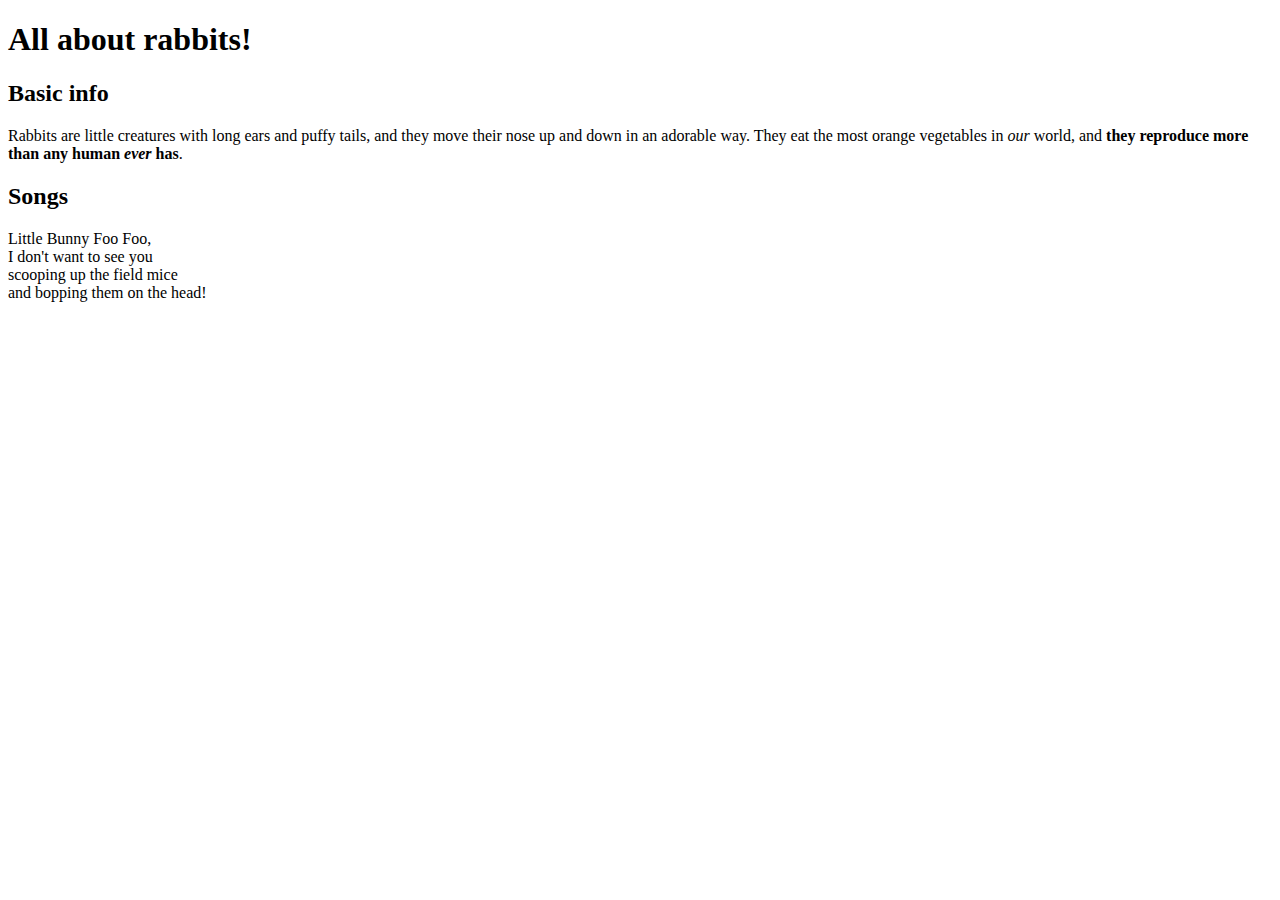
==== index.html @ 5df09e63 "rabbit-test" ====
<!DOCTYPE html>
<html>
    <head>
        <meta charset="utf-8">
        <title>HTML: Lists</title>
    </head>
    <body>

    <h1>All about rabbits!</h1>
    
    <h2>Basic info</h2>
    
    <p>Rabbits are little creatures with long ears and puffy tails, and they move their nose up and down in an adorable way. They eat the most orange vegetables in <em>our</em> world, and <strong>they reproduce more than any human <em>ever</em> has</strong>.</p>
    
    <h2>Songs</h2>
    
    <p>Little Bunny Foo Foo, <br>
I don't want to see you <br>
scooping up the field mice <br>
and bopping them on the head!</p>

    </body>
</html>
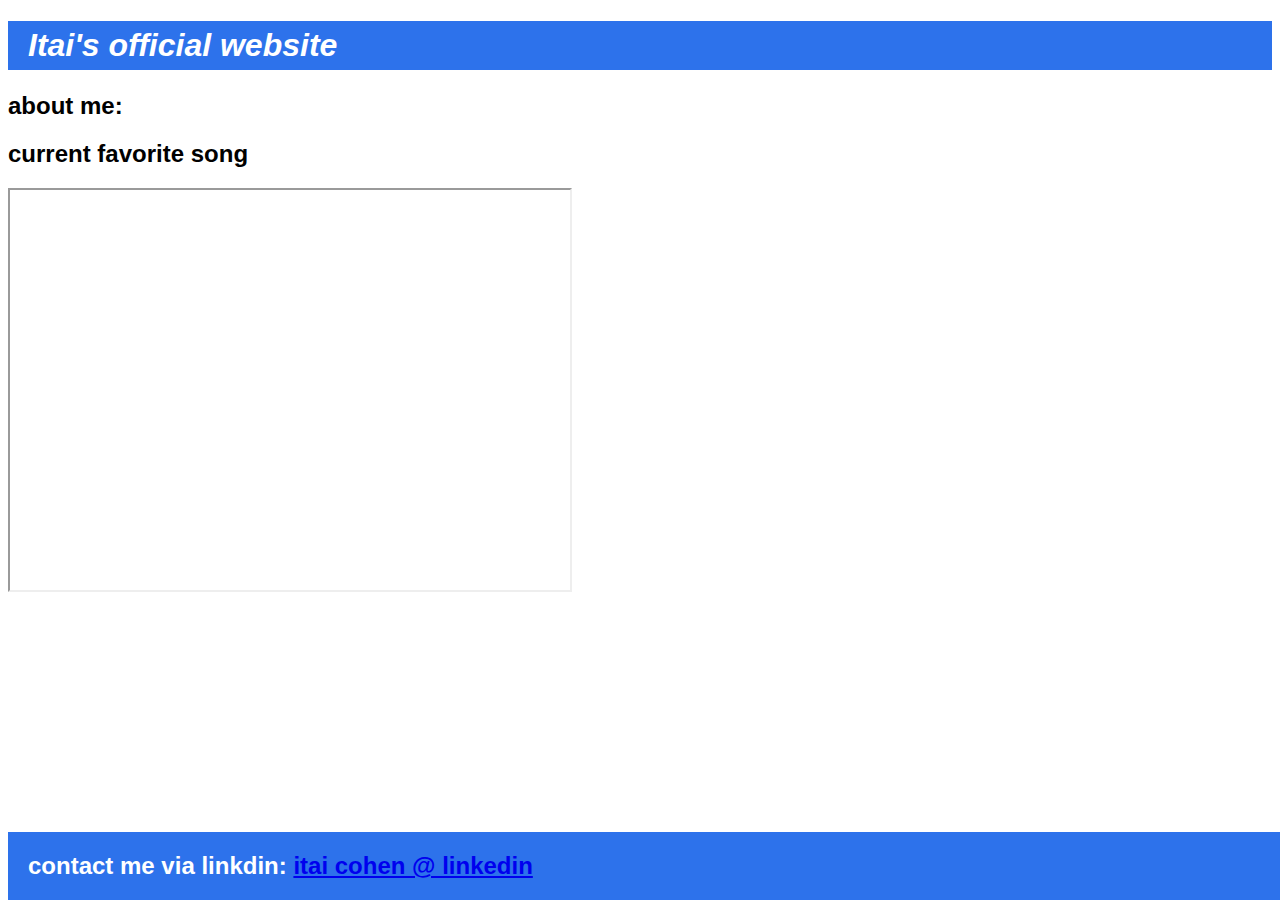
==== commit 74877526: "Rename my_website.html to index.html" ====
--- a/index.html
+++ b/index.html
@@ -1,23 +1,49 @@
-<!DOCTYPE html>
-<html>
-    <head>
-        <meta charset="utf-8">
-        <title>HTML: Lists</title>
-    </head>
-    <body>
-
-    <h1>All about rabbits!</h1>
-    
-    <h2>Basic info</h2>
-    
-    <p>Rabbits are little creatures with long ears and puffy tails, and they move their nose up and down in an adorable way. They eat the most orange vegetables in <em>our</em> world, and <strong>they reproduce more than any human <em>ever</em> has</strong>.</p>
-    
-    <h2>Songs</h2>
-    
-    <p>Little Bunny Foo Foo, <br>
-I don't want to see you <br>
-scooping up the field mice <br>
-and bopping them on the head!</p>
-
-    </body>
-</html>
+<!DOCTYPE html>
+<html>
+    <head>
+        <meta charset="utf-8">
+        <title>Itai Cohen official website</title>
+        <style>
+            
+            body {
+                font-family: Verdana, sans-serif;
+            }
+            .header {
+                background-color: rgb(45,114,235);
+                color:  white;
+                padding: 6px;
+                padding-left: 20px;
+            }
+            .footer {
+                background-color: rgb(45,114,235);
+                color:  white;
+                position: fixed;
+                bottom: 0;
+                width: 100%;
+                padding-left: 20px;
+
+            }
+        </style>
+         </head>
+    <body>
+        
+        <h1 class="header"><em>Itai's official website</em></h1>
+        
+        <div class="about-me"><h2>about me:</h2>
+        </div>
+
+        <div class="footer">
+            <h2>
+            contact me via linkdin: <a target="-blank" href="https://www.linkedin.com/in/itaicohen/"> itai cohen @ linkedin</a>
+        </h2> 
+        </div>
+        
+        <h2>current favorite song</h2>
+        <iframe width="560" height="400" src="https://www.youtube.com/embed/dZWlObNQoZ4" title="sahara - by tuna">
+        </iframe>
+
+        <p>
+            
+        </p>
+    </body>
+</html>
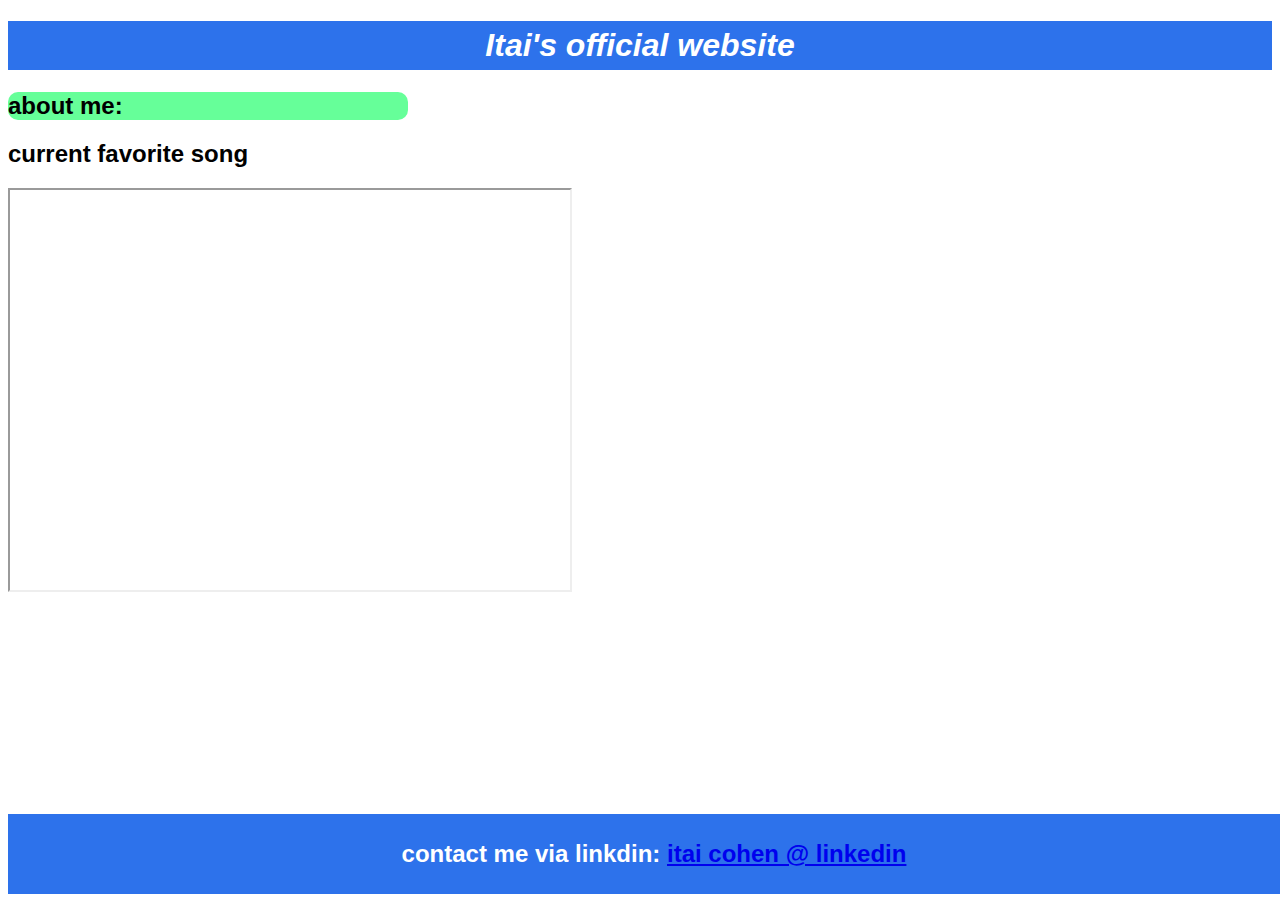
==== commit 543ec015: "style update" ====
--- a/index.html
+++ b/index.html
@@ -4,24 +4,28 @@
         <meta charset="utf-8">
         <title>Itai Cohen official website</title>
         <style>
-            
             body {
                 font-family: Verdana, sans-serif;
             }
             .header {
                 background-color: rgb(45,114,235);
                 color:  white;
+                text-align: center;
                 padding: 6px;
-                padding-left: 20px;
+            }
+            .about-me {
+                background-color: rgb(102, 255, 153);
+                border-radius: 10px;
+                width: 400px;
             }
             .footer {
                 background-color: rgb(45,114,235);
                 color:  white;
+                text-align: center;
+                padding: 6px;
                 position: fixed;
-                bottom: 0;
+                bottom: 6px;
                 width: 100%;
-                padding-left: 20px;
-
             }
         </style>
          </head>
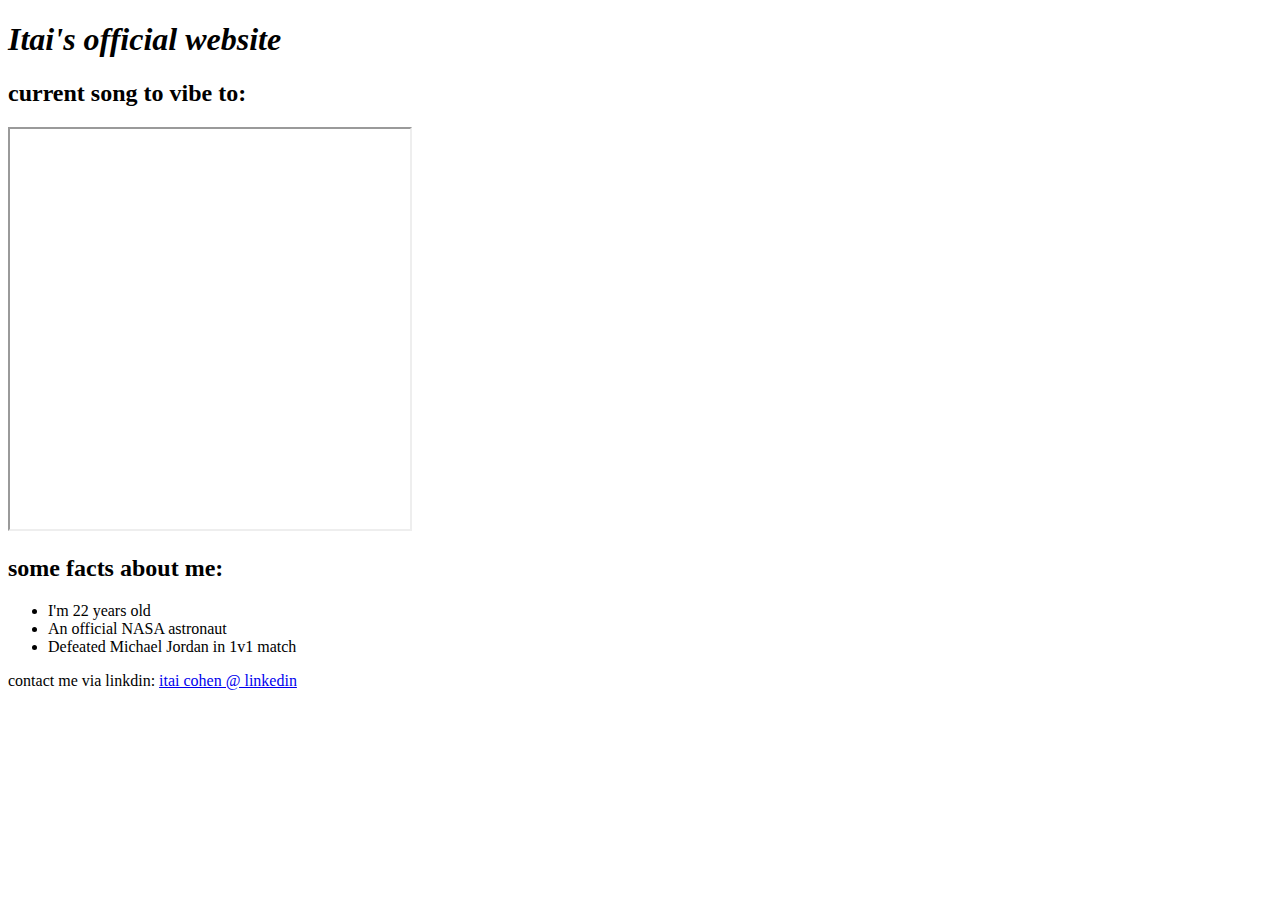
==== commit 8f488849: "Update index.html" ====
--- a/index.html
+++ b/index.html
@@ -3,51 +3,35 @@
     <head>
         <meta charset="utf-8">
         <title>Itai Cohen official website</title>
-        <style>
-            body {
-                font-family: Verdana, sans-serif;
-            }
-            .header {
-                background-color: rgb(45,114,235);
-                color:  white;
-                text-align: center;
-                padding: 6px;
-            }
-            .about-me {
-                background-color: rgb(102, 255, 153);
-                border-radius: 10px;
-                width: 400px;
-            }
-            .footer {
-                background-color: rgb(45,114,235);
-                color:  white;
-                text-align: center;
-                padding: 6px;
-                position: fixed;
-                bottom: 6px;
-                width: 100%;
-            }
-        </style>
-         </head>
+        <link rel="stylesheet" href="webstyle.css">
+    </head>
+    
     <body>
         
         <h1 class="header"><em>Itai's official website</em></h1>
         
-        <div class="about-me"><h2>about me:</h2>
+        <div class="navigator">
+            <h1></h1>
+        </div>        
+        
+        <div class="song">
+        <h2>current song to vibe to:</h2>
+        <iframe width="400" height="400" src="https://www.youtube.com/embed/eDfcyn5jLII" title="hi babe - by tuna"></iframe>
+        </div>
+
+        <div class="about-me">
+            <h2>some facts about me:</h2>
+            <ul>
+                <li>I'm 22 years old</li>
+                <li>An official NASA astronaut</li>
+                <li>Defeated Michael Jordan in 1v1 match</li>
+            </ul>
         </div>
 
         <div class="footer">
-            <h2>
+            <p>
             contact me via linkdin: <a target="-blank" href="https://www.linkedin.com/in/itaicohen/"> itai cohen @ linkedin</a>
-        </h2> 
+            </p> 
         </div>
-        
-        <h2>current favorite song</h2>
-        <iframe width="560" height="400" src="https://www.youtube.com/embed/dZWlObNQoZ4" title="sahara - by tuna">
-        </iframe>
-
-        <p>
-            
-        </p>
     </body>
 </html>
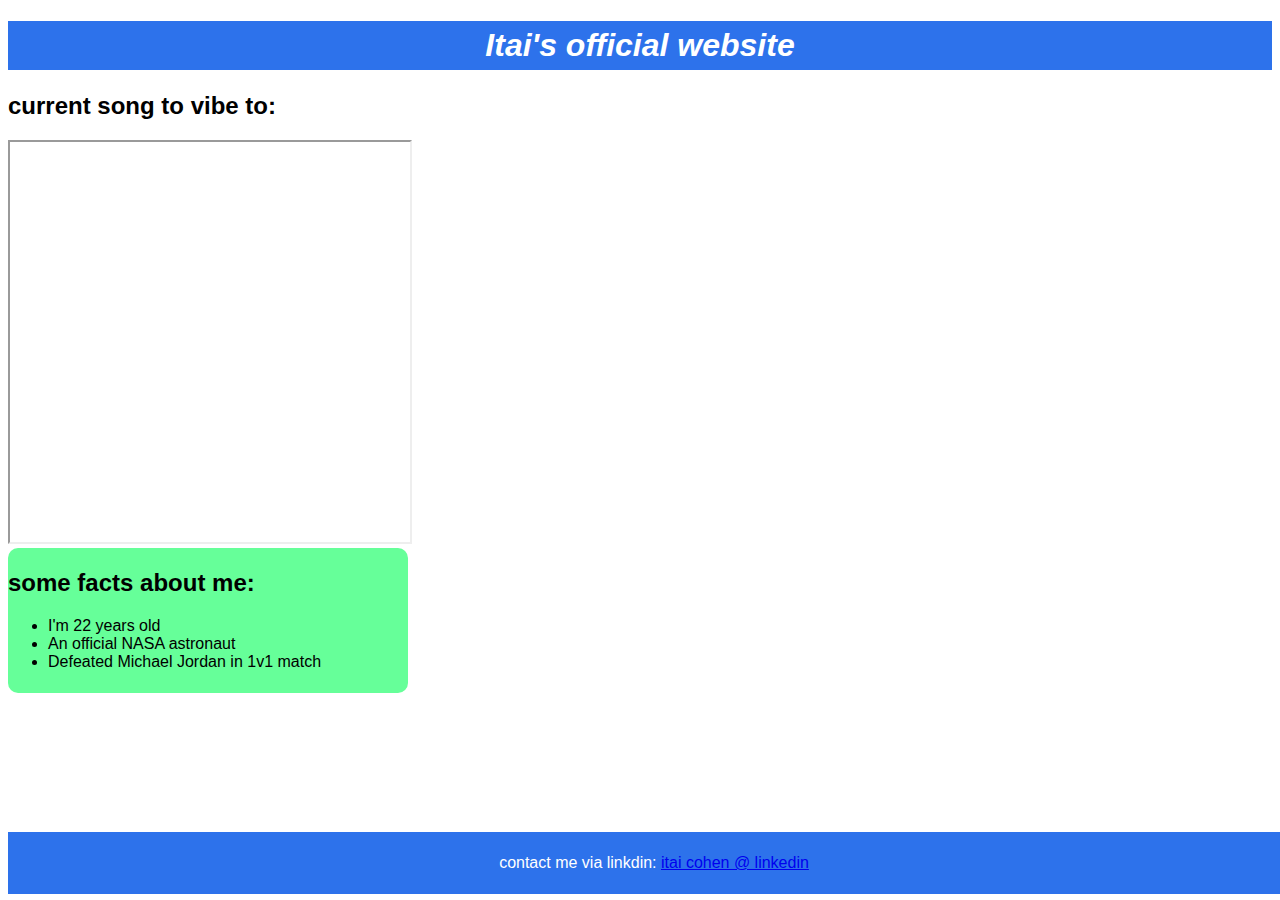
==== commit 367afd56: "Update index.html" ====
--- a/index.html
+++ b/index.html
@@ -30,7 +30,7 @@
 
         <div class="footer">
             <p>
-            contact me via linkdin: <a target="-blank" href="https://www.linkedin.com/in/itaicohen/"> itai cohen @ linkedin</a>
+            contact me via linkdin: <a target="_blank" href="https://www.linkedin.com/in/itaicohen/"> itai cohen @ linkedin</a>
             </p> 
         </div>
     </body>
--- a/webstyle.css
+++ b/webstyle.css
@@ -0,0 +1,29 @@
+ 
+            body {
+                font-family: Verdana, sans-serif;
+            }
+
+            .header {
+                background-color: rgb(45,114,235);
+                color:  white;
+                text-align: center;
+                padding: 6px;
+            }
+
+            .about-me {
+                background-color: rgb(102, 255, 153);
+                border-radius: 10px;
+                width: 400px;
+                padding-bottom: 6px;
+                padding-top: 1px;
+            }
+
+            .footer {
+                background-color: rgb(45,114,235);
+                color:  white;
+                text-align: center;
+                padding: 6px;
+                position: fixed;
+                bottom: 6px;
+                width: 100%;
+            }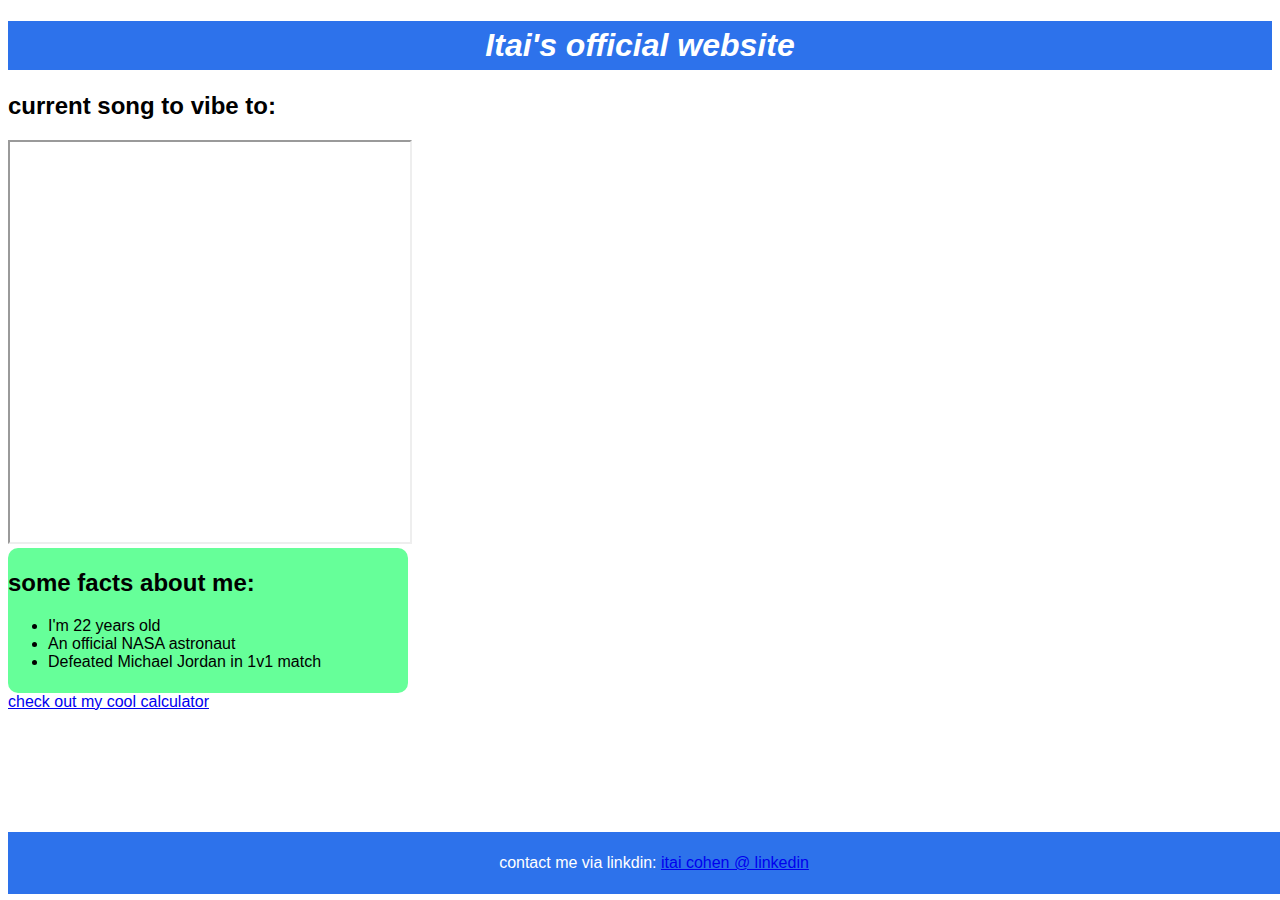
==== commit a86677a0: "Update index.html" ====
--- a/index.html
+++ b/index.html
@@ -8,11 +8,7 @@
     
     <body>
         
-        <h1 class="header"><em>Itai's official website</em></h1>
-        
-        <div class="navigator">
-            <h1></h1>
-        </div>        
+        <h1 class="header"><em>Itai's official website</em></h1>      
         
         <div class="song">
         <h2>current song to vibe to:</h2>
@@ -28,6 +24,8 @@
             </ul>
         </div>
 
+        <a target="_blank" href="calculator.html">check out my cool calculator</a>
+
         <div class="footer">
             <p>
             contact me via linkdin: <a target="_blank" href="https://www.linkedin.com/in/itaicohen/"> itai cohen @ linkedin</a>
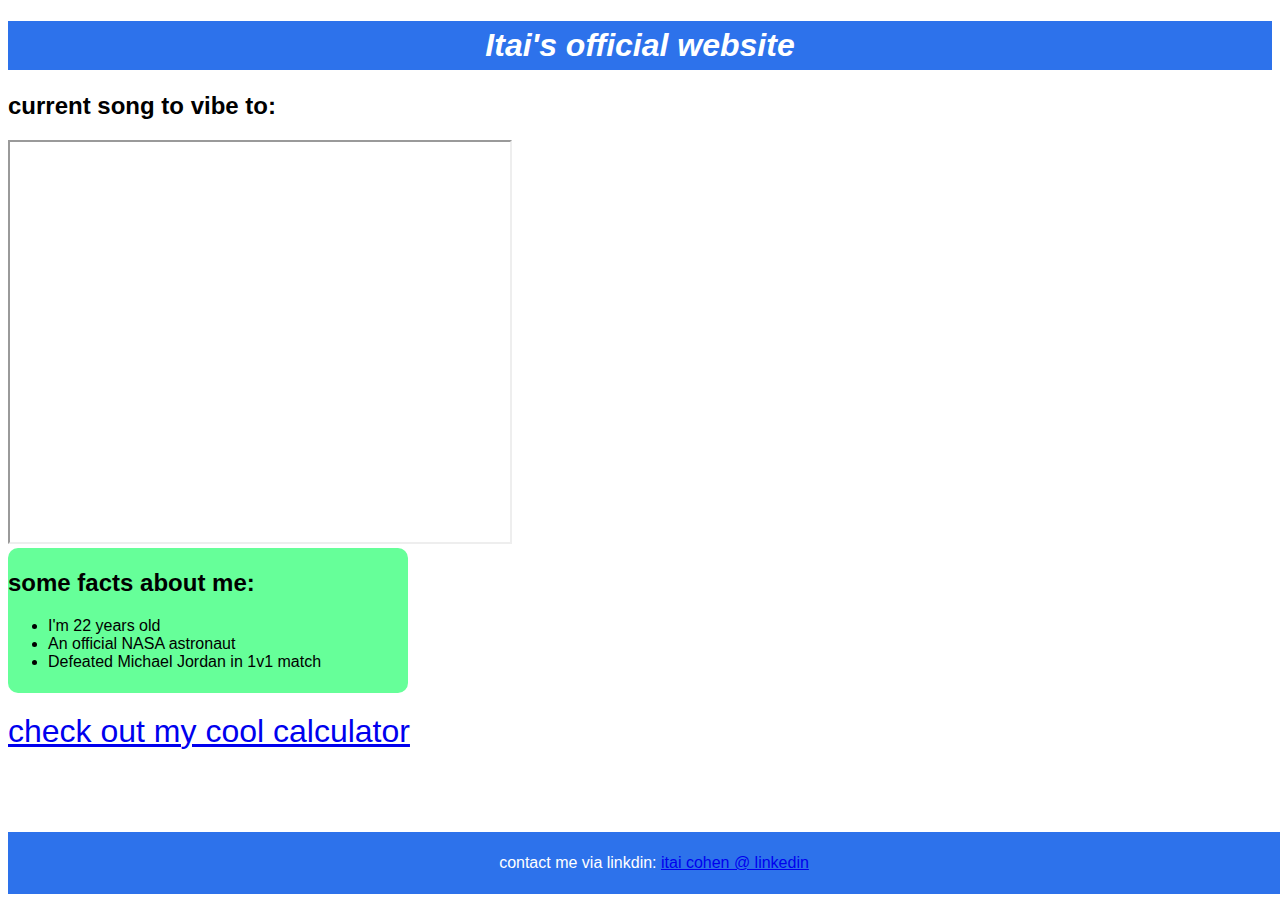
==== commit 40bfae5c: "Update index.html" ====
--- a/index.html
+++ b/index.html
@@ -12,7 +12,7 @@
         
         <div class="song">
         <h2>current song to vibe to:</h2>
-        <iframe width="400" height="400" src="https://www.youtube.com/embed/eDfcyn5jLII" title="hi babe - by tuna"></iframe>
+        <iframe width="500" height="400" src="https://www.youtube.com/embed/eDfcyn5jLII" title="hi babe - by tuna"></iframe>
         </div>
 
         <div class="about-me">
@@ -24,7 +24,7 @@
             </ul>
         </div>
 
-        <a target="_blank" href="calculator.html">check out my cool calculator</a>
+        <a target="_blank" href="calculator.html" class="calc-link">check out my cool calculator</a>
 
         <div class="footer">
             <p>
--- a/webstyle.css
+++ b/webstyle.css
@@ -26,4 +26,10 @@
                 position: fixed;
                 bottom: 6px;
                 width: 100%;
-            }+            }
+
+            .calc-link {
+                position: relative;
+                top: 20px;
+                font-size: 2em;
+            }
